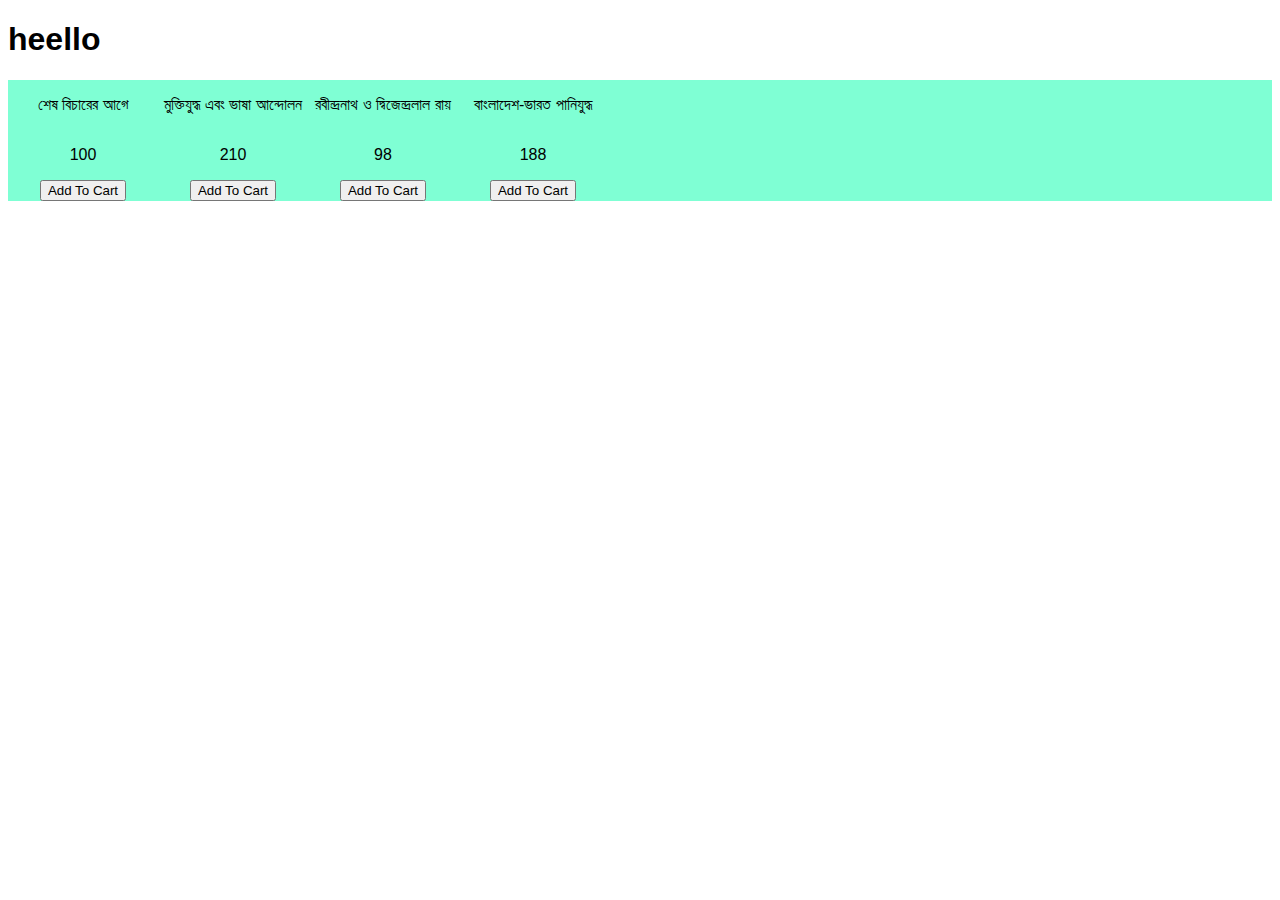
==== index.html @ 1044e9be "update" ====
<!DOCTYPE html>
<html lang="en">
<head>
    <meta charset="UTF-8">
    <meta name="viewport" content="width=device-width, initial-scale=1.0">
    <title>Document</title>
    <link rel="stylesheet" href="./style.css">
</head>
<body>
    <h1>heello</h1>
    <div id="book">
        
    </div>
     
        <div id="book_container">
            
        </div>
    <script src="./script.js"></script>
</body>
</html>
---- style.css ----
*{
font-family: 'Segoe UI', Tahoma, Geneva, Verdana, sans-serif;
}
#book_container {
  background-color: aquamarine;
  display: flex;
}
img{
    width: 100px;
}
.ebook {
  width: 150px;
  display: flex;
  flex-direction: column;
  justify-content: center;
  align-items: center;
}
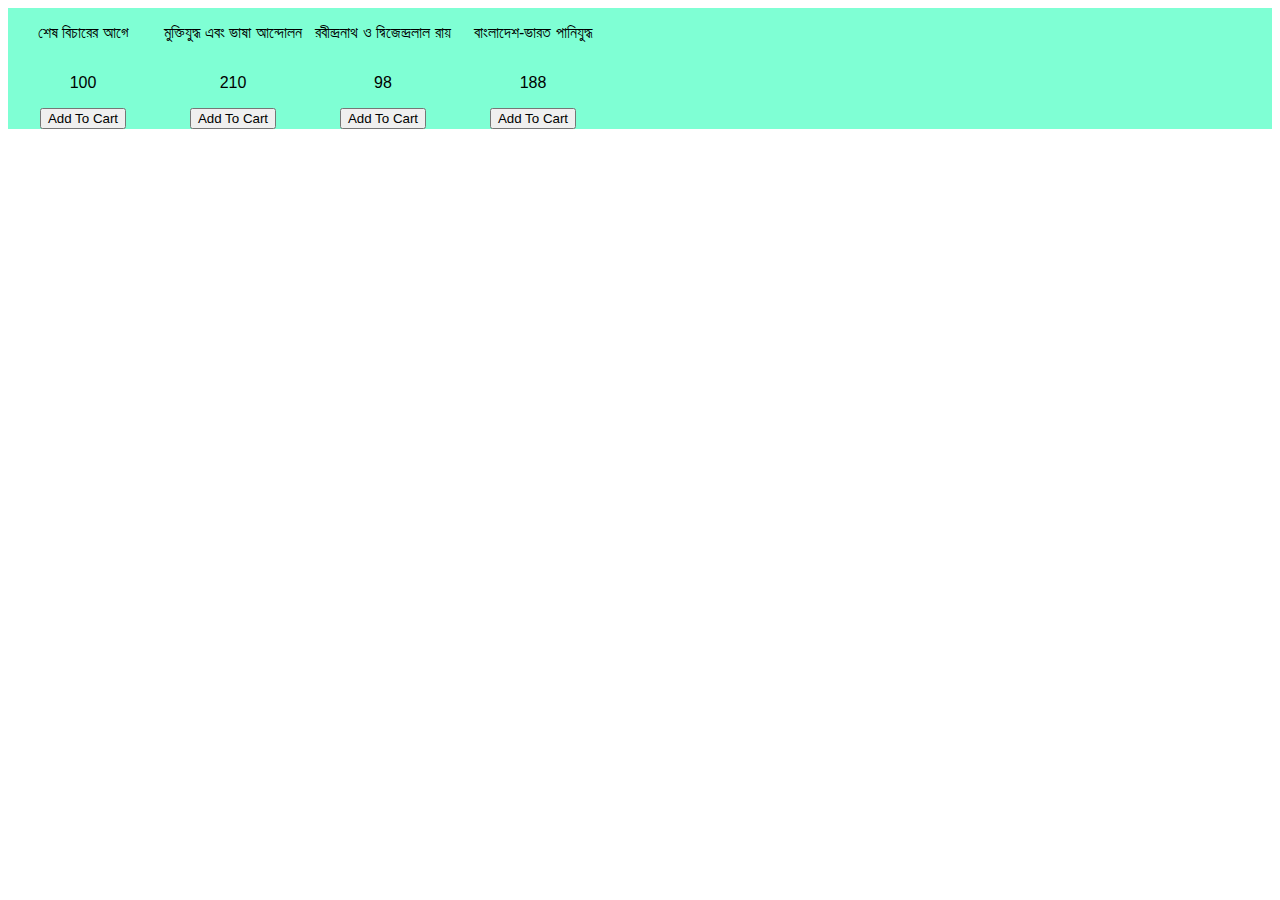
==== commit f330aee8: "update" ====
--- a/index.html
+++ b/index.html
@@ -1,20 +1,14 @@
 <!DOCTYPE html>
 <html lang="en">
-<head>
-    <meta charset="UTF-8">
-    <meta name="viewport" content="width=device-width, initial-scale=1.0">
+  <head>
+    <meta charset="UTF-8" />
+    <meta name="viewport" content="width=device-width, initial-scale=1.0" />
     <title>Document</title>
-    <link rel="stylesheet" href="./style.css">
-</head>
-<body>
-    <h1>heello</h1>
-    <div id="book">
-        
-    </div>
-     
-        <div id="book_container">
-            
-        </div>
+    <link rel="stylesheet" href="./style.css" />
+  </head>
+  <body>
+    <div id="book_container"></div>
+    <div id="cart_container"></div>
     <script src="./script.js"></script>
-</body>
-</html>+  </body>
+</html>
--- a/style.css
+++ b/style.css
@@ -1,12 +1,12 @@
-*{
-font-family: 'Segoe UI', Tahoma, Geneva, Verdana, sans-serif;
+* {
+  font-family: "Segoe UI", Tahoma, Geneva, Verdana, sans-serif;
 }
-#book_container {
+#book_container,#cart_container {
   background-color: aquamarine;
   display: flex;
 }
-img{
-    width: 100px;
+img {
+  width: 100px;
 }
 .ebook {
   width: 150px;
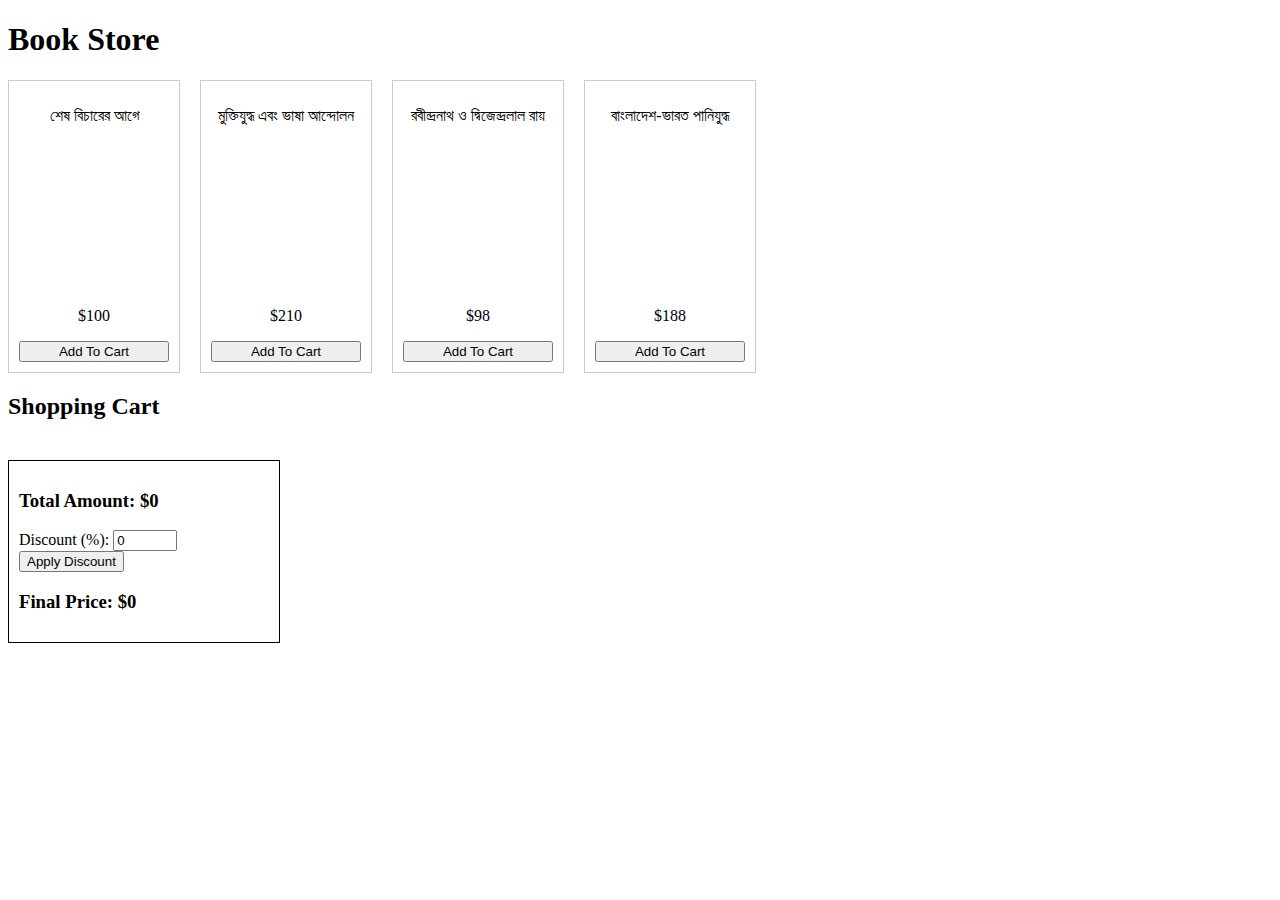
==== commit d4b0f35a: "readme" ====
--- a/index.html
+++ b/index.html
@@ -3,12 +3,56 @@
   <head>
     <meta charset="UTF-8" />
     <meta name="viewport" content="width=device-width, initial-scale=1.0" />
-    <title>Document</title>
-    <link rel="stylesheet" href="./style.css" />
+    <title>Book Store</title>
+    <style>
+      .imgs {
+        flex: 1;
+        align-self: center;
+        display: flex;
+        align-items: flex-end;
+        img {
+          height: 150px;
+        }
+      }
+      .container {
+        display: flex;
+        flex-wrap: wrap;
+        gap: 20px;
+      }
+      .ebook {
+        border: 1px solid #ccc;
+        padding: 10px;
+        text-align: center;
+        width: 150px;
+        display: flex;
+        flex-direction: column;
+      }
+      .cart-section {
+        margin-top: 20px;
+      }
+      .total-section {
+        margin-top: 20px;
+        padding: 10px;
+        border: 1px solid #000;
+        width: 250px;
+      }
+    </style>
   </head>
   <body>
-    <div id="book_container"></div>
-    <div id="cart_container"></div>
+    <h1>Book Store</h1>
+    <div id="book_container" class="container"></div>
+
+    <h2>Shopping Cart</h2>
+    <div id="cart_container" class="cart-section container"></div>
+
+    <div class="total-section">
+      <h3>Total Amount: <span id="total_price">$0</span></h3>
+      <label>Discount (%):</label>
+      <input type="number" id="discount_input" min="0" max="100" value="0" />
+      <button id="apply_discount">Apply Discount</button>
+      <h3>Final Price: <span id="final_price">$0</span></h3>
+    </div>
+
     <script src="./script.js"></script>
   </body>
 </html>
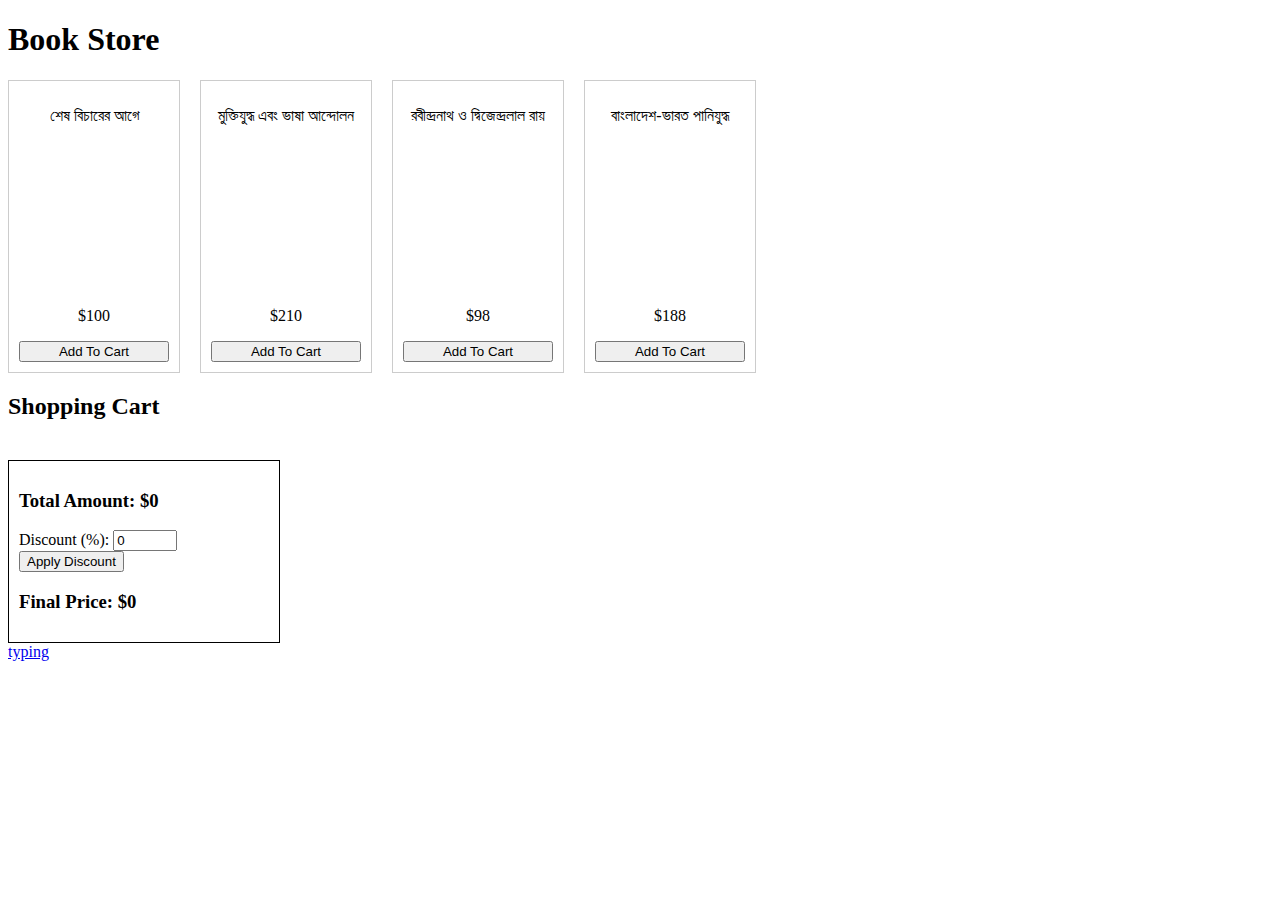
==== commit 61e2460c: "typing" ====
--- a/index.html
+++ b/index.html
@@ -53,6 +53,9 @@
       <h3>Final Price: <span id="final_price">$0</span></h3>
     </div>
 
+
+    <a href="./typing/index.html" target="_blank" rel="noopener noreferrer">typing</a>
+
     <script src="./script.js"></script>
   </body>
 </html>
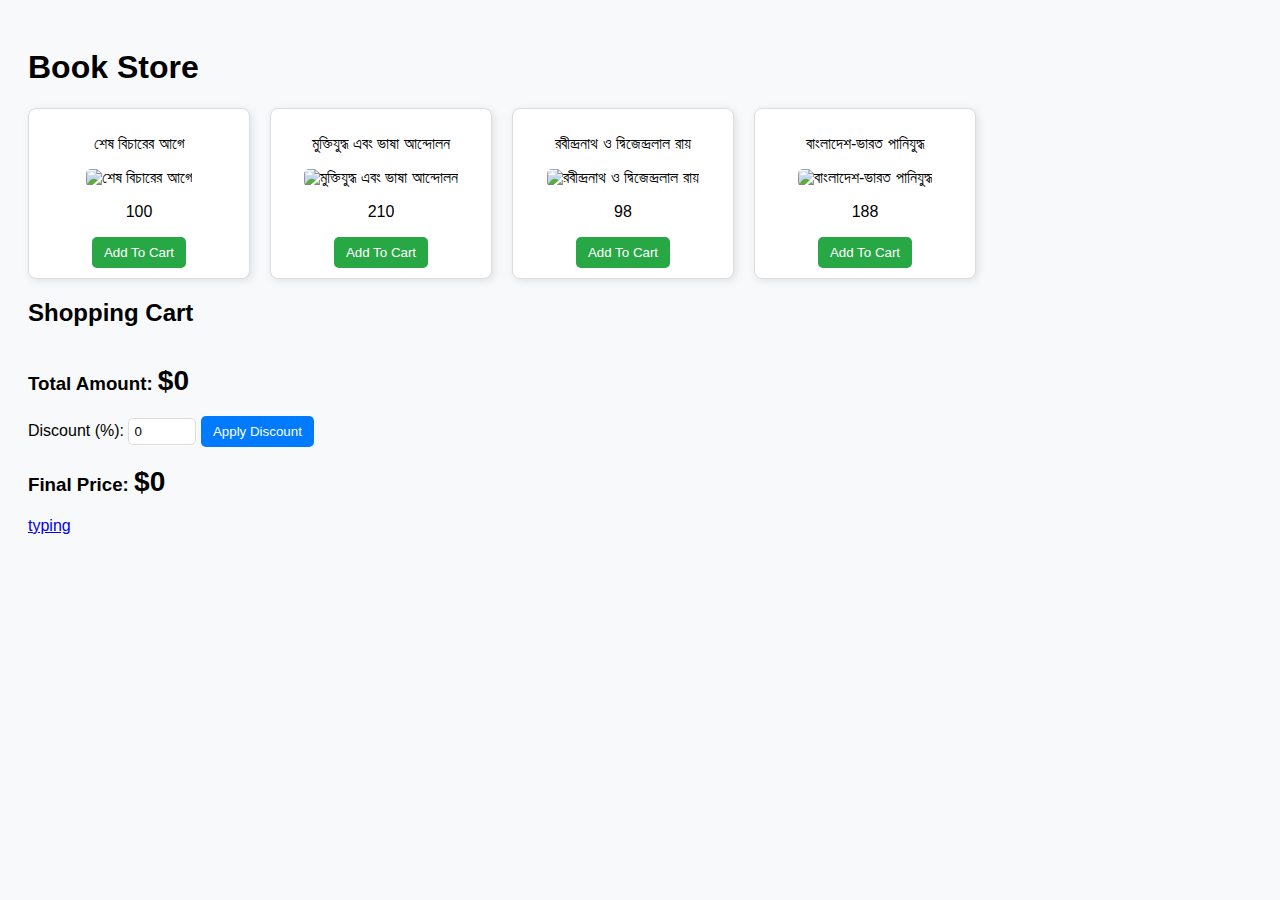
==== commit fc8c2e24: "upto date again" ====
--- a/index.html
+++ b/index.html
@@ -4,39 +4,7 @@
     <meta charset="UTF-8" />
     <meta name="viewport" content="width=device-width, initial-scale=1.0" />
     <title>Book Store</title>
-    <style>
-      .imgs {
-        flex: 1;
-        align-self: center;
-        display: flex;
-        align-items: flex-end;
-        img {
-          height: 150px;
-        }
-      }
-      .container {
-        display: flex;
-        flex-wrap: wrap;
-        gap: 20px;
-      }
-      .ebook {
-        border: 1px solid #ccc;
-        padding: 10px;
-        text-align: center;
-        width: 150px;
-        display: flex;
-        flex-direction: column;
-      }
-      .cart-section {
-        margin-top: 20px;
-      }
-      .total-section {
-        margin-top: 20px;
-        padding: 10px;
-        border: 1px solid #000;
-        width: 250px;
-      }
-    </style>
+   <link rel="stylesheet" href="./style.css">
   </head>
   <body>
     <h1>Book Store</h1>
--- a/style.css
+++ b/style.css
@@ -0,0 +1,70 @@
+body {
+    font-family: Arial, sans-serif;
+    background-color: #f8f9fa;
+    padding: 20px;
+  }
+  
+  #book_container, #cart_container {
+    display: flex;
+    flex-wrap: wrap;
+    gap: 20px;
+  }
+  
+  .ebook {
+    border: 1px solid #ddd;
+    border-radius: 8px;
+    background: white;
+    padding: 10px;
+    width: 200px;
+    text-align: center;
+    box-shadow: 2px 2px 8px rgba(0, 0, 0, 0.1);
+  }
+  
+  .ebook img {
+    width: 100%;
+    height: auto;
+    border-radius: 5px;
+  }
+  
+  .cart_btn, .remove_btn {
+    background: #28a745;
+    color: white;
+    border: none;
+    padding: 8px 12px;
+    cursor: pointer;
+    border-radius: 5px;
+  }
+  
+  .remove_btn {
+    background: #dc3545;
+  }
+  
+  .cart_btn:hover, .remove_btn:hover {
+    opacity: 0.8;
+  }
+  
+  #total_price, #final_price {
+    font-size: 1.5em;
+    font-weight: bold;
+    margin-top: 20px;
+  }
+  
+  #discount_input {
+    padding: 5px;
+    border: 1px solid #ddd;
+    border-radius: 5px;
+  }
+  
+  #apply_discount {
+    background: #007bff;
+    color: white;
+    border: none;
+    padding: 8px 12px;
+    cursor: pointer;
+    border-radius: 5px;
+  }
+  
+  #apply_discount:hover {
+    opacity: 0.8;
+  }
+  